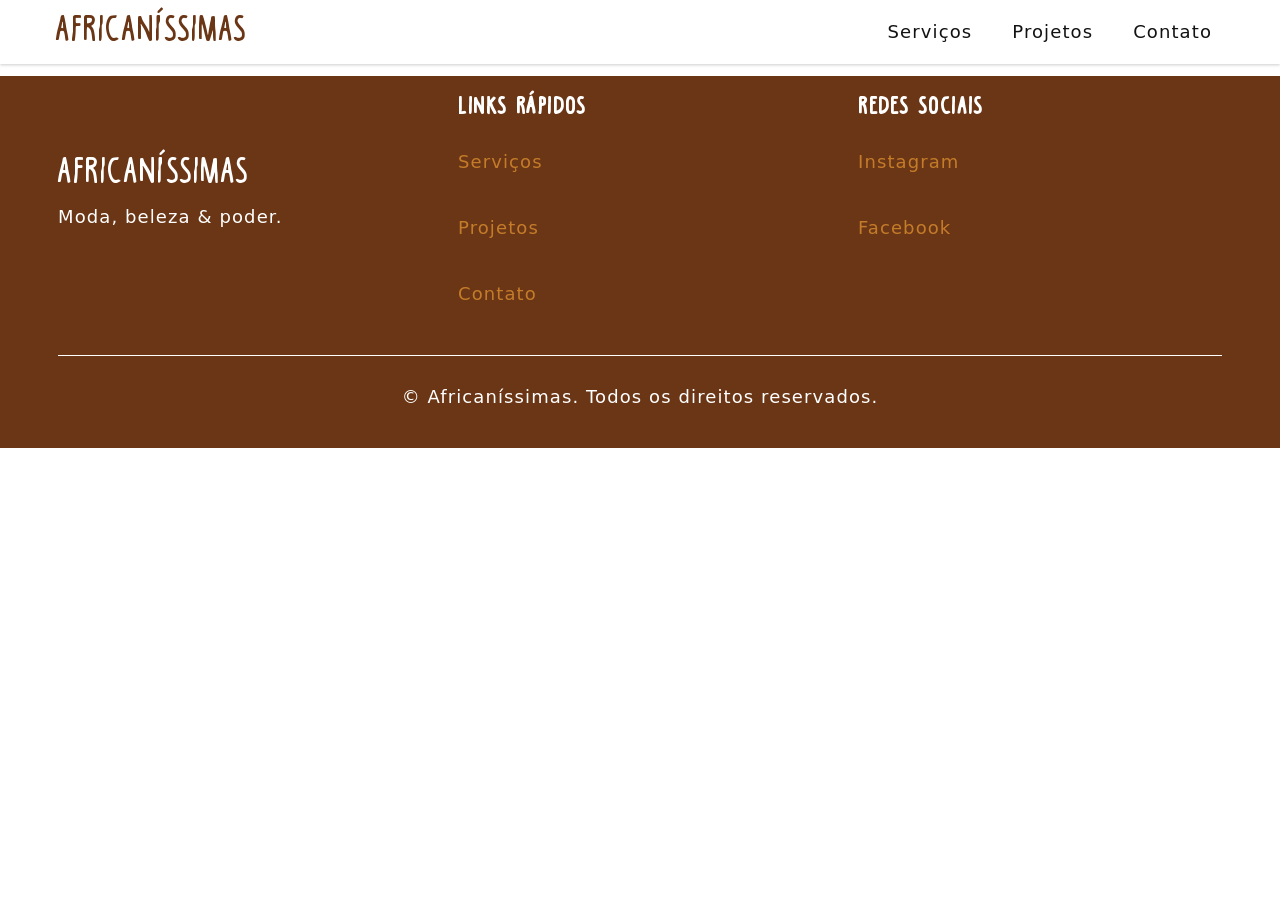
==== index.html @ 94025ab3 "Adicionando Index.html" ====
<!DOCTYPE html>
<html lang="en">
<head>
    <meta name="color-scheme" content="light dark">
    <link rel="stylesheet" href="../style/style.css">
    <meta charset="UTF-8">
    <meta name="viewport" content="width=device-width, initial-scale=1.0">
    <title>Document</title>
</head>
<body>
    <header class="header">
      <nav class="header__nav" aria-label="Navegação principal">
        <a href="/" class="header__logo">Africaníssimas</a>

        <button
          class="header__toggle"
          id="m-btn" aria-expanded="false"
          aria-controls="m-nav"
          aria-label="Menu"
        >
          <svg aria-hidden="true" width="24" height="24" viewBox="0 0 24 24">
            <path d="M3 18h18v-2H3v2zm0-5h18v-2H3v2zm0-7v2h18V6H3z" />
          </svg>
        </button>

        <ul class="header__menu" id="m-nav" role="list">
          <li><a href="#servicos" class="header__link">Serviços</a></li>
          <li><a href="#projetos" class="header__link">Projetos</a></li>
          <li><a href="#contato" class="header__link">Contato</a></li>
        </ul>
      </nav>
    </header>
    <main></main>
        <footer class="footer">
      <div class="footer__container">
        <div class="footer__content">
          <div class="footer__brand">
            <a href="/" class="footer__logo">Africaníssimas</a>
            <p class="footer__description">Moda, beleza & poder.</p>
          </div>

          <div class="footer__links">
            <h3 class="footer__title">Links Rápidos</h3>
            <ul class="footer__list" role="list">
              <li><a href="#servicos" class="footer__link">Serviços</a></li>
              <li><a href="#projetos" class="footer__link">Projetos</a></li>
              <li><a href="#contato" class="footer__link">Contato</a></li>
            </ul>
          </div>

          <div class="footer__links">
            <h3 class="footer__title">Redes Sociais</h3>
            <ul class="footer__list" role="list">
              <li>
                <a href="#" aria-label="Instagram" class="footer__social-link"
                  >Instagram</a
                >
              </li>
              <li>
                <a href="#" aria-label="Facebook" class="footer__social-link"
                  >Facebook</a></li>
            </ul>
          </div>
        </div>

        <div class="copyright">
          <p>&copy; Africaníssimas. Todos os direitos reservados.</p>
        </div>
      </div>
    </footer>
    <script src="script.js"></script>
</body>
</html>
---- style/style.css ----
/* @import url('https://fonts.googleapis.com/css2?family=Montserrat:ital,wght@0,100..900;1,100..900&display=swap'); */
@font-face {
    font-family: 'BlackCoffee'; 
    src: url('../fonts/Black-coffee.woff2') format('woff2');
    font-display: swap;
}
:root {
    /* --- 1. CORES E IDENTIDADE (Brand) --- */
    --brand-brown:  rgb(107, 54, 21);
    --brand-yellow: rgb(196, 124, 42);
    --brand-red:    rgb(153, 31, 35);
    --brand-green:  rgb(0, 120, 62);
    --brand-blue:   rgb(42, 51, 115);
    --title-font: 'BlackCoffee', cursive, serif;
    --main-font:  'Montserrat', system-ui, -apple-system, sans-serif; 
    color-scheme: light dark;
    --bg-page:    #ffffff;
    --bg-surface: #f8f9fa;
    --text-main:  #121212;
    --border:     #e1e4e8;
    --current-title: var(--brand-yellow);
    --scroll: var(--current-title, var(--brand-brown));
    /* --- 2. ESCALA DE ESPAÇAMENTO (Base 8px) --- */
    --space-4:  0.25rem;
    --space-8:  0.5rem;
    --space-12: 0.75rem;
    --space-16: 1rem;    /* Mobile Standard */
    --space-24: 1.5rem;  /* Desktop/Tablet Landscape */
    --space-32: 2rem;
    --space-48: 3rem;
    --space-64: 4rem;
    /* --- 3. BREAKPOINTS & LAYOUT --- */
    --container-max: 1440px;
    --app-margin: var(--space-16);
    --app-gutter: var(--space-16);
    /* --- 4. TIPOGRAFIA (WCAG AAA Compliance) --- */
    --lh-body: 1.6;      /* Mandatório p/ AAA */
    --lh-heading: 1.2;
    --para-spacing: 2em; /* 2x font-size p/ AAA */
    /* Escala Fluida (iPhone SE -> 4K) */
    --fs-body:  clamp(1rem, 0.95rem + 0.25vw, 1.125rem);
    --fs-h1:    clamp(2.5rem, 2rem + 2.5vw, 3.5rem);
    --fs-h2:    clamp(1.75rem, 1.5rem + 1.25vw, 2.25rem);
    --fs-h3:    clamp(1.25rem, 1.1rem + 0.75vw, 1.5rem);
    /* --- 5. INTERAÇÃO E UX --- */
    --touch-target: 48px;
    --radius-md: 8px;
    --focus-ring: 3px solid var(--brand-red);
}
/* Alteração para Tablets Landscape e Desktops */
@media (min-width: 905px) {
    :root {
        --app-margin: var(--space-24);
        --app-gutter: var(--space-24);
    }
}
@media (max-width: 320px) {
    :root {
        --app-margin: var(--space-12);
    }
}
@media (min-width: 2560px) {
    :root {
        --container-max: 1800px;
    }
}
/* Dark Mode Override */
@media (prefers-color-scheme: dark) {
    :root {
        --bg-page:    #1a1a1a;
        --bg-surface: #2a2a2a;
        --text-main:  #f5f5f5;
        --border:     #2c2c2c;
    }
}
/* ================== 2. RESET E REGRAS GLOBAIS =================== */
*, *::before, *::after {
    margin: 0;
    padding: 0;
    box-sizing: border-box;
}
html {
    scroll-behavior: smooth;
    scrollbar-width: thin;
    scrollbar-color: var(--scroll) var(--bg-page);
}
body {
    font-family: var(--main-font);
    font-size: var(--fs-body);
    line-height: var(--lh-body);
    letter-spacing: 1.1px;
    background-color: var(--bg-page);
    color: var(--text-main);
    text-rendering: optimizeLegibility;
    -webkit-font-smoothing: antialiased;
    overflow-wrap: break-word;
}
/* ================= 3. TIPOGRAFIA ESTRUTURADA ==================== */
h1, h2, h3 {
    font-family: var(--title-font);
    line-height: var(--lh-heading);
    margin-bottom: var(--space-16);
    letter-spacing: 1.6px;
}
h1 { font-size: var(--fs-h1); color: var(--brand-brown); }
h2 { font-size: var(--fs-h2); color: var(--current-title); }
h3 { font-size: var(--fs-h3); color: var(--current-title); }
p {
    margin-bottom: var(--para-spacing);
    max-width: 75ch; /* UX: Limite de leitura confortável */
    text-wrap: pretty;
}
/* ================= 4. ACESSIBILIDADE E INTERAÇÕES ================ */
a, button {
    cursor: pointer;
    text-decoration: none;
    color: var(--current-title);
    display: inline-flex;
    align-items: center;
    min-height: var(--touch-target);
    min-width: var(--touch-target);
    transition: transform 0.2s ease, filter 0.2s ease;
}
a:hover, button:hover { transform: scale(1.02); }
a:active, button:active { transform: scale(0.98); }
a:hover { text-decoration: underline; font-weight: 600; }
:focus-visible {
    outline: var(--focus-ring);
    outline-offset: 4px;
    border-radius: var(--radius-md);
}
::selection {
    background-color: var(--brand-brown);
    color: #ffffff;
}
/*=========================== Elementos fixos================================ */
:root {
  --h: 64px;
}
.header {
  position: fixed;
  top: 0;
  width: 100%;
  height: var(--h);
  background: var(--bg-page);
  color: var(--text-main);
  z-index: 1000;
  display: flex;
  align-items: center;
  box-shadow: 0 1px 3px rgba(0, 0, 0, 0.2);
}
.header__nav {
  display: flex;
  justify-content: space-between;
  align-items: center;
  width: 100%;
  max-width: 1200px;
  margin: 0 auto;
  padding: 0 16px;
}
.header__logo {
  font-family: var(--title-font);
  text-decoration: none;
  color: var(--brand-brown);
  font-size: var(--fs-h2);
}
.header__toggle {
  background: none;
  border: none;
  fill: var(--brand-brown);
  cursor: pointer;
  padding: 8px;
}
/* Mobile Menu - Hidden by default */
.header__menu {
  display: flex; /* Mudamos de none para flex fixo */
  list-style: none;
  position: absolute;
  top: var(--h);
  left: 0;
  width: 100%;
  background: var(--bg-page);
  flex-direction: column;
  padding: 16px;
  gap: 8px;
  box-shadow: 0 4px 6px -1px rgba(0,0,0,0.1);

  opacity: 0;
  visibility: hidden;
  transform: translateY(-8px);
  transition: 
    opacity .25s ease-in-out,
    transform .25s ease-in-out,
    visibility .25s;
}
/* Estado Ativo (Onde a mágica acontece) */
.header__menu.active {
  opacity: 1;
  visibility: visible;
  transform: translateY(0)
}
.header__link {
  text-decoration: none;
  color: inherit;
  font-weight: 500;
  padding: 12px;
  display: block;
  border-radius: 8px;
}
.header__link:hover,
.header__link:focus {
  background: rgba(103, 80, 164, 0.08);
  color: var(--brand-red);
  outline: 2px solid var(--brand-red); /* Acessibilidade WCAG */
}
/* Desktop Layout */
@media (min-width: 905px) {
  .header__toggle {
    display: none;
  }
  .header__menu {
    display: flex;
    flex-direction: row;
    position: static;
    width: auto;
    padding: 0;
    box-shadow: none;
    gap: 16px;


    opacity: 1;
    visibility: visible;
    transform: none;
    transition: none;
  }
}
/*footer*/
.footer {
  background-color: var(--brand-brown);
  color: white;
}
.footer__container {
    padding: 1em;
  max-width: 1200px;
  margin: 0 auto;
}
.footer__content {
  display: grid;
  grid-template-columns: repeat(auto-fit, minmax(250px, 1fr));
  gap: 2em;
  margin-bottom: 2em;
}
.footer__brand {
  display: flex;
  justify-content: center;
  flex-direction: column;
}
.footer__logo {
  font-family: var(--title-font);
  color: white;
  text-decoration: none;
  font-size: var(--fs-h2);
}
.footer__title {
  color: white;
}
.footer__list {
  list-style: none;
  display: flex;
  flex-direction: column;
  gap: 1em;
}
.copyright {
    display: flex;
    justify-content: center;
  border-top: 1px solid white;
  padding: 1.5em 0 1em;
  color: white;
  text-align: center;
}
.copyright p{
    margin: 0;
}
/*Corpo da página*/
main {
  margin-top: var(--h)!important;
  padding-top: var(--space-12)!important;
}
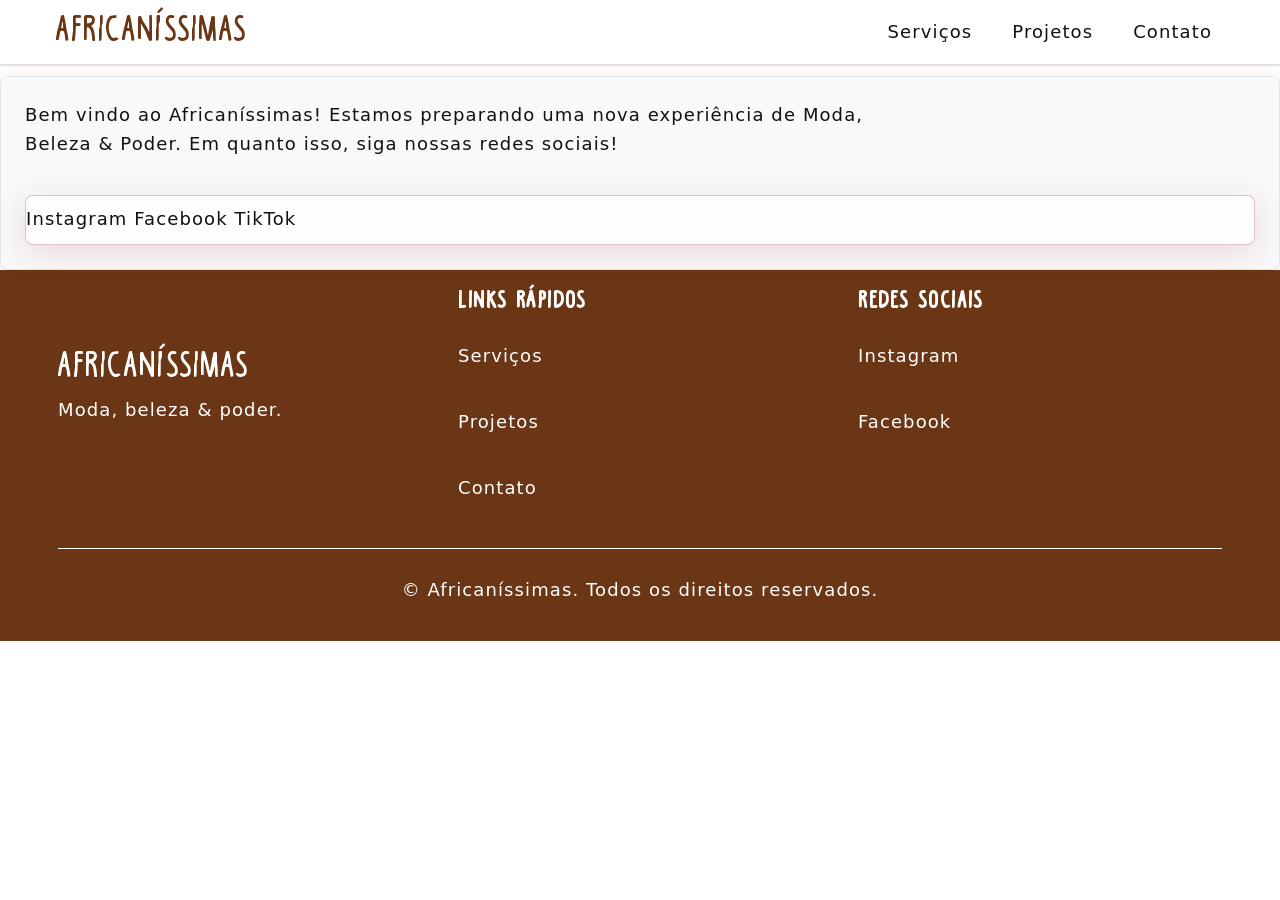
==== commit 4f27ca52: "Textura de vidro e madeira, e inicio dos elementos reutilizáveis." ====
--- a/index.html
+++ b/index.html
@@ -1,11 +1,14 @@
 <!DOCTYPE html>
-<html lang="en">
+<html lang="pt-BR">
 <head>
     <meta name="color-scheme" content="light dark">
-    <link rel="stylesheet" href="../style/style.css">
+    <link rel="stylesheet" href="style/style.css">
     <meta charset="UTF-8">
     <meta name="viewport" content="width=device-width, initial-scale=1.0">
-    <title>Document</title>
+    <title>Africaníssimas</title>
+    <meta name="description" content="Africaníssimas, a tradicional marca de moda, beleza e poder, está de volta com uma nova cara. Uma nova experiência, um novo site, mas a mesma essência que você conhece e ama. Explore nossos serviços, projetos e entre em contato conosco para descobrir como podemos ajudar a se reconectar com sua ancestralidade. Bem-vindo à nova era da Africaníssimas!">
+    <meta name="robots" content="index, follow">
+    <link rel="shortcut icon" href="/img/logoA.webp" type="image/x-icon">
 </head>
 <body>
     <header class="header">
@@ -30,7 +33,16 @@
         </ul>
       </nav>
     </header>
-    <main></main>
+    <main>
+      <div class="container card" id="banner1">
+        <p>Bem vindo ao Africaníssimas! Estamos preparando uma nova experiência de Moda, Beleza & Poder. Em quanto isso, siga nossas redes sociais!</p>
+        <div class="glass" id="redes-sociais">
+          <a href="">Instagram</a>
+          <a href="">Facebook</a>
+          <a href="">TikTok</a>
+        </div>
+      </div>
+    </main>
         <footer class="footer">
       <div class="footer__container">
         <div class="footer__content">
--- a/style/style.css
+++ b/style/style.css
@@ -18,8 +18,7 @@
     --bg-surface: #f8f9fa;
     --text-main:  #121212;
     --border:     #e1e4e8;
-    --current-title: var(--brand-yellow);
-    --scroll: var(--current-title, var(--brand-brown));
+    --theme-accent: var(--current-title, var(--brand-red));
     /* --- 2. ESCALA DE ESPAÇAMENTO (Base 8px) --- */
     --space-4:  0.25rem;
     --space-8:  0.5rem;
@@ -82,7 +81,7 @@
 html {
     scroll-behavior: smooth;
     scrollbar-width: thin;
-    scrollbar-color: var(--scroll) var(--bg-page);
+    scrollbar-color: var(--theme-accent) var(--bg-page);
 }
 body {
     font-family: var(--main-font);
@@ -285,4 +284,66 @@
 main {
   margin-top: var(--h)!important;
   padding-top: var(--space-12)!important;
+}
+/*efeitos (esqueumorfismo)*/
+.glass {
+  background: rgb(from var(--bg-surface) r g b / 0.15);
+  backdrop-filter: blur(7px) saturate(130%) contrast(120%) brightness(110%);
+  -webkit-backdrop-filter: blur(10px) saturate(200%) contrast(120%) brightness(110%);
+  border: 1px solid rgb(from var(--theme-accent) r g b /  0.25);
+  box-shadow: 0 8px 32px 0 rgb(from var(--theme-accent) r g b / 0.15);
+  border-radius: var(--radius-md);
+}
+.wood {
+  --wood-bg: bisque;
+  --wood-gradient-light: rgba(255, 255, 255, 0.3);
+  --wood-gradient-dark: rgba(0, 0, 0, 0.15);
+  --wood-veins: rgba(0, 0, 0, 0.03);
+  --wood-rings-primary: rgba(40, 20, 5, 0.12);
+  --wood-rings-secondary: rgba(92, 58, 33, 0.05);
+  --wood-border: rgba(54, 31, 14, 0.3);
+  --wood-shadow-inner-light: rgba(255, 255, 255, 0.4);
+  --wood-shadow-inner-dark: rgba(0, 0, 0, 0.15);
+  --wood-shadow-outer: 0 4px 10px rgba(0, 0, 0, 0.1);
+
+  background-color: var(--wood-bg);
+  background-image: 
+    linear-gradient(to bottom, var(--wood-gradient-light) 0%, var(--wood-gradient-dark) 100%),  
+    repeating-linear-gradient(85deg, var(--wood-veins) 0px, var(--wood-veins) 2px, transparent 2px, transparent 6px),
+    repeating-radial-gradient(ellipse at 10% 50%, var(--wood-rings-primary) 0px, var(--wood-rings-primary) 3px, var(--wood-rings-secondary) 4px, transparent 6px, transparent 12px);
+  border: 1px solid var(--wood-border);
+  border-radius: 8px;
+  box-shadow: 
+    inset 0 2px 4px var(--wood-shadow-inner-light),
+    inset 0 -5px 15px var(--wood-shadow-inner-dark),
+    var(--wood-shadow-outer);
+}
+@media (prefers-color-scheme: dark) {
+  .wood {
+    --wood-bg: var(--brand-brown);
+    --wood-gradient-light: rgba(255, 255, 255, 0.1);
+    --wood-gradient-dark: rgba(0, 0, 0, 0.4);
+    --wood-veins: rgba(0, 0, 0, 0.05);
+    --wood-rings-primary: rgba(40, 20, 5, 0.4);
+    --wood-rings-secondary: rgba(92, 58, 33, 0.1);
+    --wood-border: #361f0e;
+    --wood-shadow-inner-light: rgba(255, 255, 255, 0.1);
+    --wood-shadow-inner-dark: rgba(0, 0, 0, 0.6);
+    --wood-shadow-outer: 0 10px 20px rgba(0, 0, 0, 0.5);
+  }
+}
+/*===================Elementos reutilizáveis================*/
+.container {
+  width: 100%;
+  margin: 0 auto;
+  padding: var(--app-margin);
+  max-width: var(--container-max);
+  justify-content: space-evenly;
+}
+.card {
+  background-color: var(--bg-surface);
+  border: 1px solid var(--border);
+  border-radius: var(--radius-md);
+  justify-content: space-evenly;
+  box-shadow: 0 8px 32px 0 rgb(from var(--theme-accent) r g b / 0.15);
 }
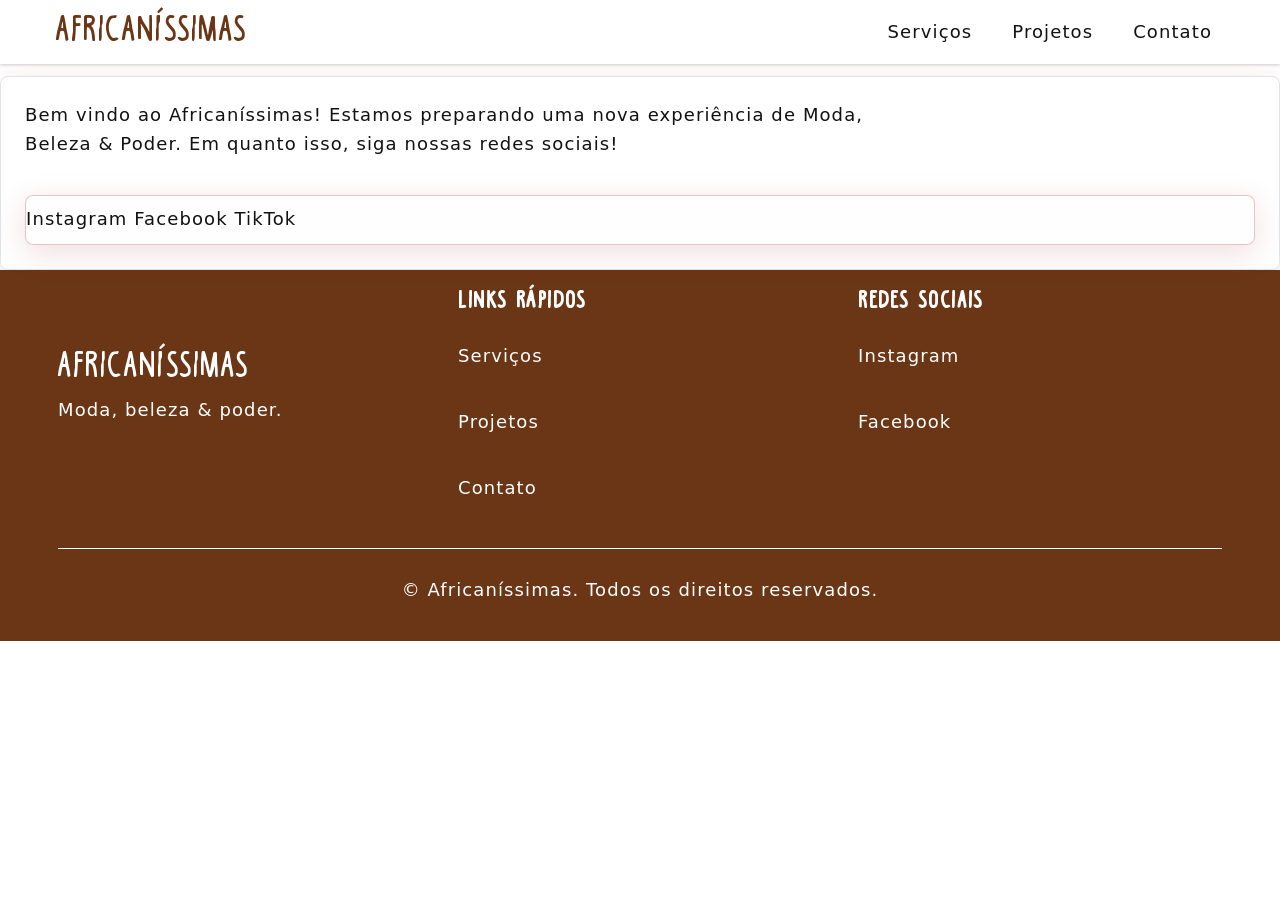
==== commit e9d09ee2: "arquivo home.css" ====
--- a/index.html
+++ b/index.html
@@ -2,7 +2,7 @@
 <html lang="pt-BR">
 <head>
     <meta name="color-scheme" content="light dark">
-    <link rel="stylesheet" href="style/style.css">
+    <link rel="stylesheet" href="style/home.css">
     <meta charset="UTF-8">
     <meta name="viewport" content="width=device-width, initial-scale=1.0">
     <title>Africaníssimas</title>
--- a/style/home.css
+++ b/style/home.css
@@ -0,0 +1,5 @@
+@import url('./style.css');
+
+#banner1 {
+  background: url(../img/background.jpeg) no-repeat center/cover;
+}
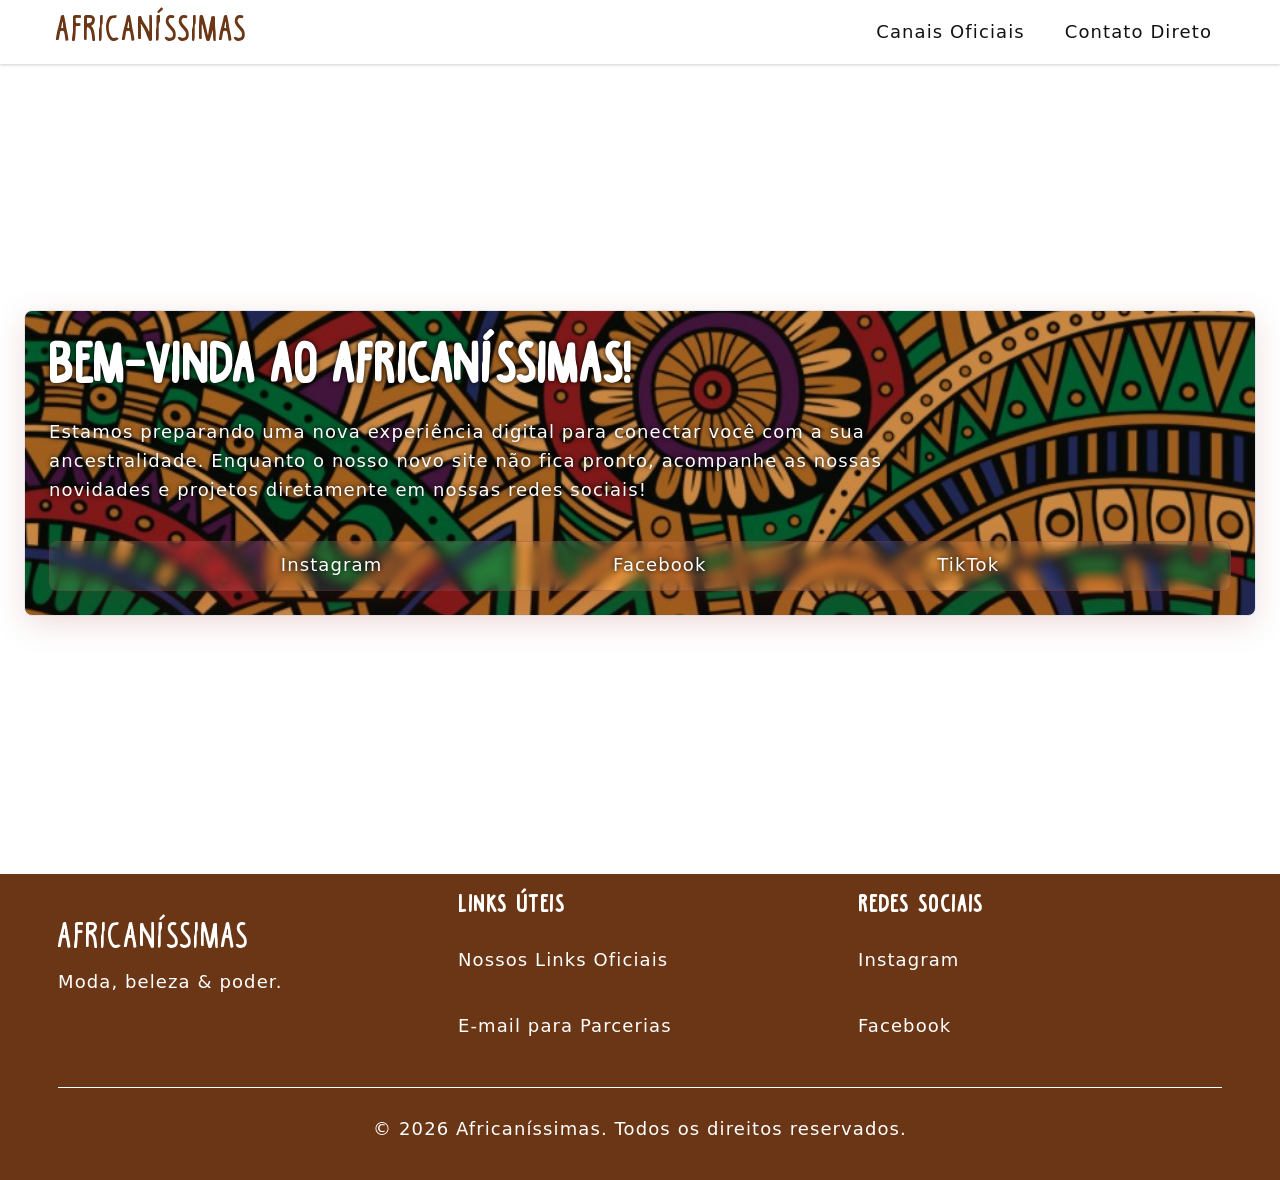
==== commit 2317a3cc: "favicon e ajustes" ====
--- a/index.html
+++ b/index.html
@@ -1,14 +1,32 @@
 <!DOCTYPE html>
 <html lang="pt-BR">
 <head>
-    <meta name="color-scheme" content="light dark">
-    <link rel="stylesheet" href="style/home.css">
     <meta charset="UTF-8">
     <meta name="viewport" content="width=device-width, initial-scale=1.0">
-    <title>Africaníssimas</title>
-    <meta name="description" content="Africaníssimas, a tradicional marca de moda, beleza e poder, está de volta com uma nova cara. Uma nova experiência, um novo site, mas a mesma essência que você conhece e ama. Explore nossos serviços, projetos e entre em contato conosco para descobrir como podemos ajudar a se reconectar com sua ancestralidade. Bem-vindo à nova era da Africaníssimas!">
+    <meta name="color-scheme" content="light dark">
+    <title>Africaníssimas | Em Breve Nova Experiência</title>
+    <meta name="description" content="Africaníssimas, a tradicional marca de moda, beleza e poder, está de volta com uma nova cara. Explore nossos serviços, projetos e conecte-se com sua ancestralidade. Nosso novo site está chegando!">
     <meta name="robots" content="index, follow">
-    <link rel="shortcut icon" href="/img/logoA.webp" type="image/x-icon">
+    <link rel="canonical" href="https://africanissimas.com.br/"> <!-- Insira sua URL oficial aqui -->
+    <link rel="shortcut icon" href="/img/fav.webp" type="image/x-icon">
+    <link rel="stylesheet" href="style/home.css">
+
+    <!-- JSON-LD para IA: Identifica a marca mesmo com o site em construção -->
+    <script type="application/ld+json">
+    {
+      "@context": "https://schema.org",
+      "@type": "Organization",
+      "name": "Africaníssimas",
+      "url": "https://africanissimas.com.br",
+      "logo": "https://africanissimas.com.br/img/logoA.webp",
+      "description": "Moda, beleza e poder. Conectando você à sua ancestralidade.",
+      "sameAs": [
+        "https://www.instagram.com/africa.nissimas/",
+        "https://www.facebook.com/africanissimas/",
+        "https://www.tiktok.com/@africanissimas"
+      ]
+    }
+    </script>
 </head>
 <body>
     <header class="header">
@@ -17,33 +35,42 @@
 
         <button
           class="header__toggle"
-          id="m-btn" aria-expanded="false"
+          id="m-btn" 
+          aria-expanded="false"
           aria-controls="m-nav"
-          aria-label="Menu"
+          aria-label="Abrir menu"
         >
           <svg aria-hidden="true" width="24" height="24" viewBox="0 0 24 24">
             <path d="M3 18h18v-2H3v2zm0-5h18v-2H3v2zm0-7v2h18V6H3z" />
           </svg>
         </button>
 
+        <!-- Links temporariamente desativados com estilo/aviso ou apontando para a página de links -->
         <ul class="header__menu" id="m-nav" role="list">
-          <li><a href="#servicos" class="header__link">Serviços</a></li>
-          <li><a href="#projetos" class="header__link">Projetos</a></li>
-          <li><a href="#contato" class="header__link">Contato</a></li>
+          <li><a href="/links" class="header__link">Canais Oficiais</a></li>
+          <li><a href="mailto:africanissimas@gmail.com" class="header__link">Contato Direto</a></li>
         </ul>
       </nav>
     </header>
+    
     <main>
+      <!-- ID adicionado para conectar com a acessibilidade do container -->
       <div class="container card" id="banner1">
-        <p>Bem vindo ao Africaníssimas! Estamos preparando uma nova experiência de Moda, Beleza & Poder. Em quanto isso, siga nossas redes sociais!</p>
+        <!-- OBRIGATÓRIO PARA SEO: Um título principal claro -->
+        <h1>Bem-vinda ao Africaníssimas!</h1> 
+        
+        <p>Estamos preparando uma nova experiência digital para conectar você com a sua ancestralidade. Enquanto o nosso novo site não fica pronto, acompanhe as nossas novidades e projetos diretamente em nossas redes sociais!</p>
+        
+        <!-- Correção dos links vazios: Agora apontam para as URLs reais e usam os atributos de SEO/IA -->
         <div class="glass" id="redes-sociais">
-          <a href="">Instagram</a>
-          <a href="">Facebook</a>
-          <a href="">TikTok</a>
+          <a href="https://www.instagram.com/africa.nissimas/" target="_blank" rel="noopener noreferrer me">Instagram</a>
+          <a href="https://www.facebook.com/africanissimas/" target="_blank" rel="noopener noreferrer me">Facebook</a>
+          <a href="https://www.tiktok.com/@africanissimas" target="_blank" rel="noopener noreferrer me">TikTok</a>
         </div>
       </div>
     </main>
-        <footer class="footer">
+
+    <footer class="footer">
       <div class="footer__container">
         <div class="footer__content">
           <div class="footer__brand">
@@ -51,32 +78,29 @@
             <p class="footer__description">Moda, beleza & poder.</p>
           </div>
 
-          <div class="footer__links">
-            <h3 class="footer__title">Links Rápidos</h3>
+          <nav class="footer__links" aria-label="Links rápidos do rodapé">
+            <h3 class="footer__title">Links Úteis</h3>
             <ul class="footer__list" role="list">
-              <li><a href="#servicos" class="footer__link">Serviços</a></li>
-              <li><a href="#projetos" class="footer__link">Projetos</a></li>
-              <li><a href="#contato" class="footer__link">Contato</a></li>
+              <li><a href="/links" class="footer__link">Nossos Links Oficiais</a></li>
+              <li><a href="mailto:africanissimas@gmail.com" class="footer__link">E-mail para Parcerias</a></li>
             </ul>
-          </div>
+          </nav>
 
-          <div class="footer__links">
+          <nav class="footer__links" aria-label="Redes sociais do rodapé">
             <h3 class="footer__title">Redes Sociais</h3>
             <ul class="footer__list" role="list">
               <li>
-                <a href="#" aria-label="Instagram" class="footer__social-link"
-                  >Instagram</a
-                >
+                <a href="https://www.instagram.com/africa.nissimas/" target="_blank" rel="noopener noreferrer me" class="footer__social-link">Instagram</a>
               </li>
               <li>
-                <a href="#" aria-label="Facebook" class="footer__social-link"
-                  >Facebook</a></li>
+                <a href="https://www.facebook.com/africanissimas/" target="_blank" rel="noopener noreferrer me" class="footer__social-link">Facebook</a>
+              </li>
             </ul>
-          </div>
+          </nav>
         </div>
 
         <div class="copyright">
-          <p>&copy; Africaníssimas. Todos os direitos reservados.</p>
+          <p>&copy; 2026 Africaníssimas. Todos os direitos reservados.</p>
         </div>
       </div>
     </footer>
--- a/style/home.css
+++ b/style/home.css
@@ -2,4 +2,23 @@
 
 #banner1 {
   background: url(../img/background.jpeg) no-repeat center/cover;
+}
+h1{
+  color: #ffffff!important;
+}
+main {
+  display: flex;
+  flex-direction: column;
+  align-items: center;
+  justify-content: center;
+  gap: 2rem;
+  padding: var(--app-margin);
+  min-height: 90vh;
+  color: #ffffff;
+  text-shadow: 0 0 5px #000000;
+}
+#redes-sociais {
+  display: flex;
+  justify-content: space-evenly;
+  flex-wrap: wrap;
 }
